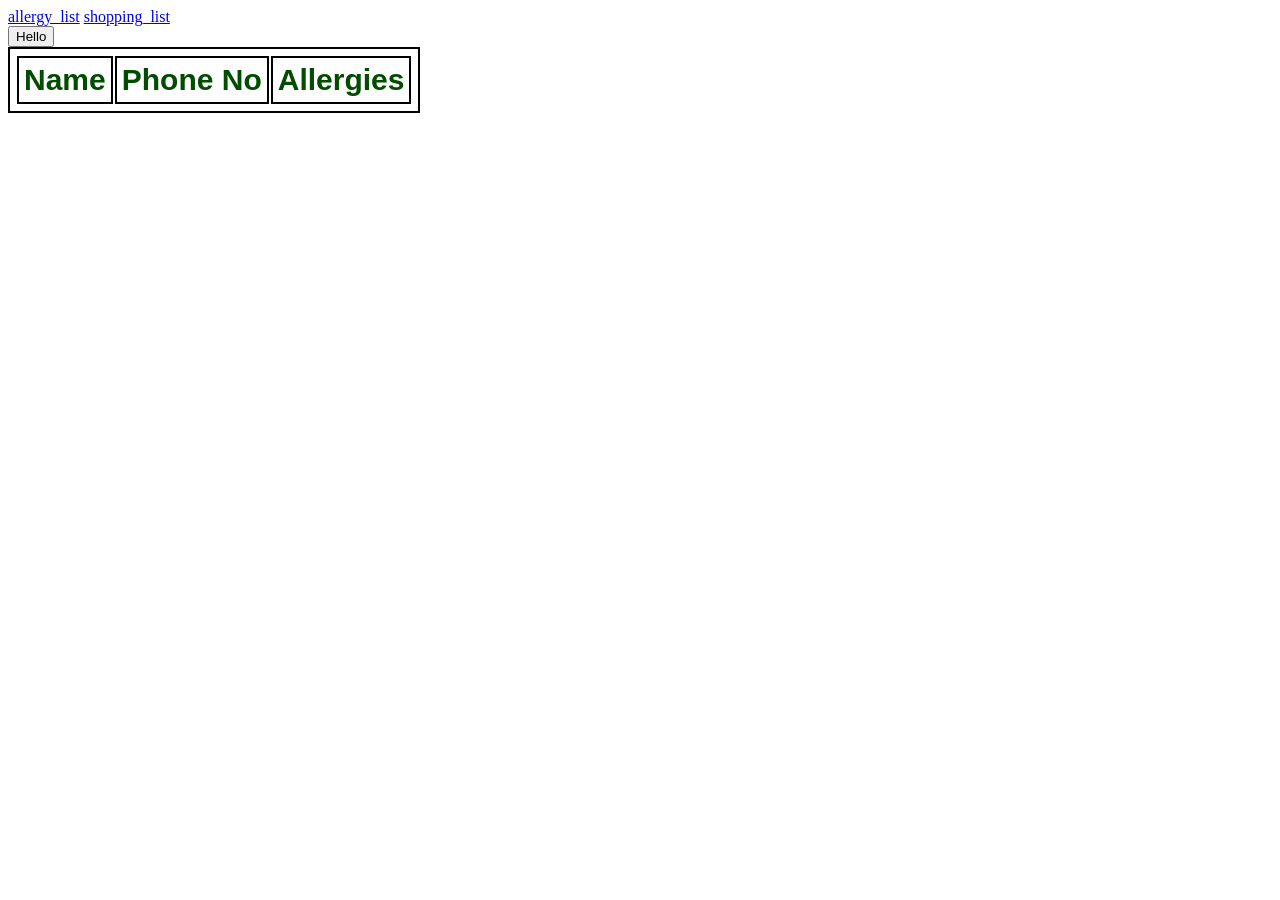
==== index.html @ 368aee2b "Rename SM_profile.html to index.html" ====
<!DOCTYPE html>
<html>
  <head>
    <title>My Page</title>
    <link rel="stylesheet" href="SM_profile_style.css" />
  </head>
  <body>
    <nav id="navbar">
      <a href="#allergy_list">allergy_list</a>
      <a href="#shopping_list">shopping_list</a>
    </nav>
    <button id="new">Hello</button>
    <table id="display">
      <tr class="row">
        <th class="col">Name</th>
        <th class="col">Phone No</th>
        <th class="col">Allergies</th>
      </tr>
    </table>
    <script src="SM_script.js"></script>
  </body>
</html>
---- SM_profile_style.css ----
table,
th,
td {
  border: 2px solid black;
  padding: 5px;
}
th {
  font-size: 30px;
  font-weight: 700;
  font-family: Arial;
  color: #004d00;
}
td {
  font-size: 25px;
  color: crimson;
  font-weight: 400;
  font-family: Georgia;
}
.navbar {
  display: flex;
  justify-content: space-around;
  background-color: #333;
  padding: 10px;
}

.navbar a {
  color: white;
  text-decoration: none;
}
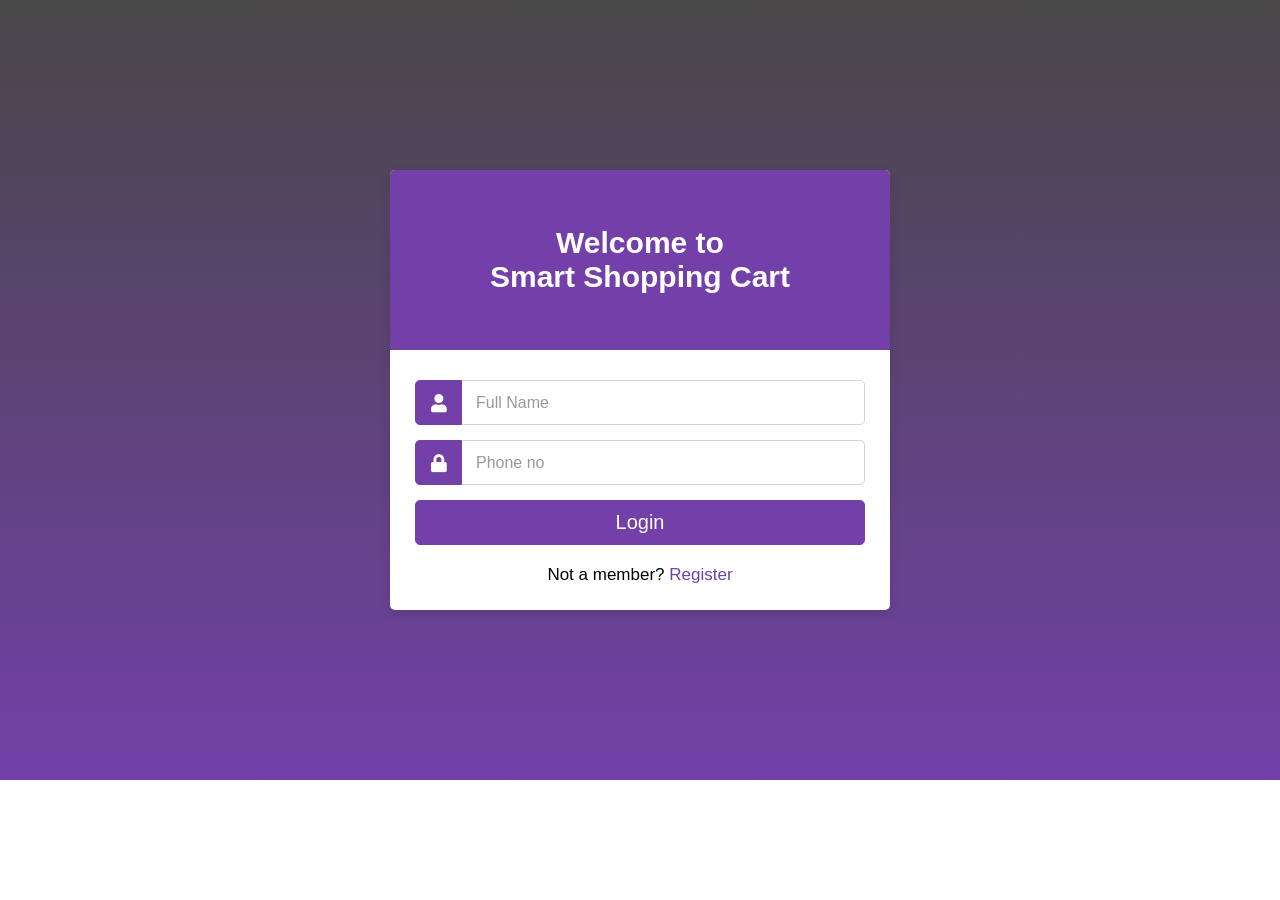
==== commit 93701a45: "Rename SM_login.html to index.html" ====
--- a/index.html
+++ b/index.html
@@ -1,22 +1,39 @@
 <!DOCTYPE html>
-<html>
+<!-- Created By CodingLab - www.codinglabweb.com -->
+<html lang="en" dir="ltr">
   <head>
-    <title>My Page</title>
-    <link rel="stylesheet" href="SM_profile_style.css" />
+    <meta charset="utf-8" />
+    <meta name="viewport" content="width=device-width, initial-scale=1.0" />
+    <title>Login Form</title>
+    <link rel="stylesheet" href="SM_styles.css" />
+    <link
+      rel="stylesheet"
+      href="https://cdnjs.cloudflare.com/ajax/libs/font-awesome/5.15.2/css/all.min.css"
+    />
   </head>
   <body>
-    <nav id="navbar">
-      <a href="#allergy_list">allergy_list</a>
-      <a href="#shopping_list">shopping_list</a>
-    </nav>
-    <button id="new">Hello</button>
-    <table id="display">
-      <tr class="row">
-        <th class="col">Name</th>
-        <th class="col">Phone No</th>
-        <th class="col">Allergies</th>
-      </tr>
-    </table>
-    <script src="SM_script.js"></script>
+    <div class="container">
+      <div class="wrapper">
+        <div class="title">
+          <span><b>Welcome to </b><br />Smart Shopping Cart</span>
+        </div>
+        <form action="#">
+          <div class="row">
+            <i class="fas fa-user"></i>
+            <input type="text" placeholder="Full Name" required />
+          </div>
+          <div class="row">
+            <i class="fas fa-lock"></i>
+            <input type="phone no" placeholder="Phone no" required />
+          </div>
+          <div class="row button">
+            <input type="submit" value="Login" />
+          </div>
+          <div class="signup-link">
+            Not a member? <a href="SM_register.html">Register</a>
+          </div>
+        </form>
+      </div>
+    </div>
   </body>
 </html>
--- a/SM_styles.css
+++ b/SM_styles.css
@@ -0,0 +1,107 @@
+@import url("https://fonts.googleapis.com/css2?family=Poppins:wght@200;300;400;500;600;700&display=swap");
+* {
+  margin: 0;
+  padding: 0;
+  box-sizing: border-box;
+  font-family: "Poppins", sans-serif;
+}
+body {
+  background: linear-gradient(to top, #7240a8, hsl(330, 1%, 28%));
+  background-repeat: no-repeat;
+}
+.container {
+  max-width: 540px;
+  padding: 0 20px;
+  margin: 170px auto;
+}
+.wrapper {
+  width: 100%;
+  background: #fff;
+  border-radius: 5px;
+  box-shadow: 0px 4px 10px 1px rgba(0, 0, 0, 0.1);
+}
+.wrapper .title {
+  height: 180px;
+  background: #7240a8;
+  border-radius: 5px 5px 0 0;
+  color: #fff;
+  font-size: 30px;
+  font-weight: 600;
+  display: flex;
+  align-items: center;
+  justify-content: center;
+  text-align: center;
+}
+.wrapper form {
+  padding: 30px 25px 25px 25px;
+}
+.wrapper form .row {
+  height: 45px;
+  margin-bottom: 15px;
+  position: relative;
+}
+.wrapper form .row input {
+  height: 100%;
+  width: 100%;
+  outline: none;
+  padding-left: 60px;
+  border-radius: 5px;
+  border: 1px solid lightgrey;
+  font-size: 16px;
+  transition: all 0.3s ease;
+}
+form .row input:focus {
+  border-color: #7240a8;
+  box-shadow: inset 0px 0px 2px 2px rgba(0, 0, 0, 0.25);
+}
+form .row input::placeholder {
+  color: #999;
+}
+.wrapper form .row i {
+  position: absolute;
+  width: 47px;
+  height: 100%;
+  color: #fff;
+  font-size: 18px;
+  background: #7240a8;
+  border: 1px solid #7240a8;
+  border-radius: 5px 0 0 5px;
+  display: flex;
+  align-items: center;
+  justify-content: center;
+}
+.wrapper form .pass {
+  margin: -8px 0 20px 0;
+}
+.wrapper form .pass a {
+  color: #7240a8;
+  font-size: 17px;
+  text-decoration: none;
+}
+.wrapper form .pass a:hover {
+  text-decoration: underline;
+}
+.wrapper form .button input {
+  color: #fff;
+  font-size: 20px;
+  font-weight: 500;
+  padding-left: 0px;
+  background: #7240a8;
+  border: 1px solid #7240a8;
+  cursor: pointer;
+}
+form .button input:hover {
+  background: #3b1f5a;
+}
+.wrapper form .signup-link {
+  text-align: center;
+  margin-top: 20px;
+  font-size: 17px;
+}
+.wrapper form .signup-link a {
+  color: #7240a8;
+  text-decoration: none;
+}
+form .signup-link a:hover {
+  text-decoration: underline;
+}
